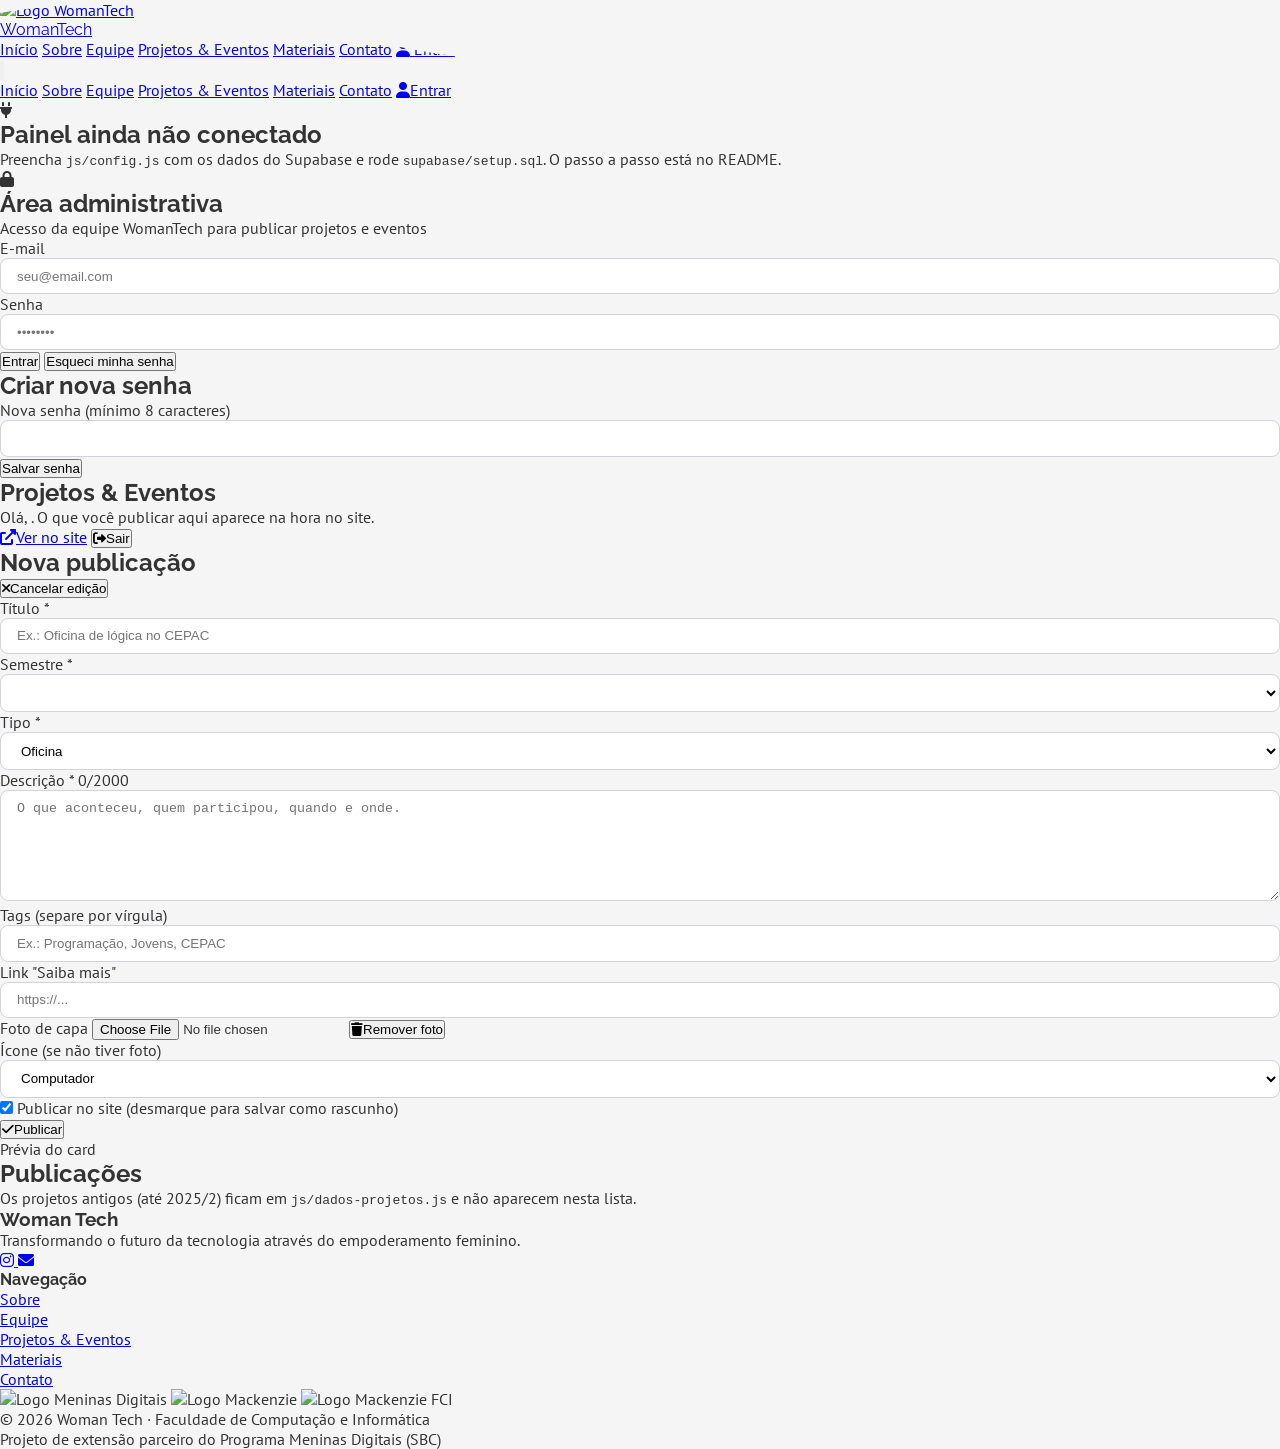
==== admin.html @ fd230f51 "Formulário de contato no novo modelo, botão de contato no fim das páginas e painel de admin para pub" ====
<!DOCTYPE html>
<html lang="pt-BR">
<head>
    <meta charset="UTF-8">
    <meta name="viewport" content="width=device-width, initial-scale=1.0">
    <title>Área administrativa - Woman Tech</title>
    <meta name="robots" content="noindex">

    <link rel="apple-touch-icon" sizes="180x180" href="assets/favicon/apple-touch-icon.png">
    <link rel="icon" type="image/png" sizes="32x32" href="assets/favicon/favicon-32x32.png">
    <link rel="icon" type="image/png" sizes="16x16" href="assets/favicon/favicon-16x16.png">

    <link href="https://fonts.googleapis.com/css2?family=PT+Sans:wght@400;700&family=Raleway:wght@300;400;600;700&display=swap" rel="stylesheet">
    <link href="https://cdnjs.cloudflare.com/ajax/libs/font-awesome/6.0.0-beta3/css/all.min.css" rel="stylesheet">
    <script src="https://cdn.tailwindcss.com"></script>
    <link rel="stylesheet" href="css/style.css">
    <script src="js/config.js"></script>
    <script src="https://cdn.jsdelivr.net/npm/@supabase/supabase-js@2.45.4/dist/umd/supabase.js"></script>
    <script src="js/script.js"></script>
    <script src="js/admin.js" defer></script>
</head>

<body data-page="admin">
    <div id="header"></div>

    <main class="pt-32 pb-16 min-h-screen">
        <div class="container mx-auto px-4">

            <!-- Aviso: Supabase não configurado -->
            <section id="tela-config" class="hidden max-w-xl mx-auto bg-white rounded-2xl shadow-lg p-10 text-center">
                <div class="text-5xl text-[#682857] mb-4"><i class="fas fa-plug"></i></div>
                <h1 class="text-2xl font-bold text-[#682857] mb-3">Painel ainda não conectado</h1>
                <p class="text-gray-600">Preencha <code class="bg-[#F5f5f5] px-2 py-1 rounded">js/config.js</code> com os dados do Supabase e rode <code class="bg-[#F5f5f5] px-2 py-1 rounded">supabase/setup.sql</code>. O passo a passo está no README.</p>
            </section>

            <!-- Login -->
            <section id="tela-login" class="hidden max-w-md mx-auto">
                <div class="bg-white rounded-2xl shadow-lg overflow-hidden">
                    <div class="bg-gradient-to-br from-[#682857] to-[#8d5e81] text-white p-8 text-center">
                        <div class="w-16 h-16 mx-auto rounded-full bg-white/20 flex items-center justify-center text-2xl mb-3"><i class="fas fa-lock"></i></div>
                        <h1 class="text-2xl font-bold">Área administrativa</h1>
                        <p class="opacity-90 text-sm mt-1">Acesso da equipe WomanTech para publicar projetos e eventos</p>
                    </div>
                    <form id="form-login" class="p-8 space-y-4" novalidate>
                        <div><label for="login-email" class="block text-sm font-bold text-gray-700 mb-1">E-mail</label>
                            <input id="login-email" type="email" required autocomplete="username" class="form-field" placeholder="seu@email.com"></div>
                        <div><label for="login-senha" class="block text-sm font-bold text-gray-700 mb-1">Senha</label>
                            <input id="login-senha" type="password" required autocomplete="current-password" class="form-field" placeholder="••••••••"></div>
                        <button type="submit" class="w-full bg-[#682857] text-white font-bold py-3 rounded-lg hover:bg-[#8d5e81] transition">Entrar</button>
                        <button type="button" id="btn-esqueci" class="w-full text-sm text-[#682857] font-bold hover:underline">Esqueci minha senha</button>
                        <p id="login-status" role="status" hidden></p>
                    </form>
                </div>
            </section>

            <!-- Nova senha (link de recuperação) -->
            <section id="tela-nova-senha" class="hidden max-w-md mx-auto bg-white rounded-2xl shadow-lg p-8">
                <h1 class="text-2xl font-bold text-[#682857] mb-4">Criar nova senha</h1>
                <form id="form-nova-senha" class="space-y-4" novalidate>
                    <div><label for="nova-senha" class="block text-sm font-bold text-gray-700 mb-1">Nova senha (mínimo 8 caracteres)</label>
                        <input id="nova-senha" type="password" minlength="8" required autocomplete="new-password" class="form-field"></div>
                    <button type="submit" class="w-full bg-[#682857] text-white font-bold py-3 rounded-lg hover:bg-[#8d5e81] transition">Salvar senha</button>
                    <p id="nova-senha-status" role="status" hidden></p>
                </form>
            </section>

            <!-- Painel -->
            <section id="tela-painel" class="hidden">
                <div class="flex flex-col md:flex-row md:items-center md:justify-between gap-4 mb-8">
                    <div>
                        <h1 class="text-3xl font-bold text-[#682857]">Projetos &amp; Eventos</h1>
                        <p class="text-gray-600">Olá, <b id="admin-nome"></b>. O que você publicar aqui aparece na hora no site.</p>
                    </div>
                    <div class="flex gap-3">
                        <a href="projetos.html" target="_blank" class="border-2 border-[#682857] text-[#682857] font-bold px-5 py-2 rounded-full hover:bg-[#F5f5f5]"><i class="fas fa-external-link-alt mr-2"></i>Ver no site</a>
                        <button id="btn-sair" class="bg-[#682857] text-white font-bold px-5 py-2 rounded-full hover:bg-[#8d5e81]"><i class="fas fa-sign-out-alt mr-2"></i>Sair</button>
                    </div>
                </div>

                <div class="grid grid-cols-1 xl:grid-cols-[1fr_380px] gap-8 items-start">
                    <!-- Formulário -->
                    <div class="bg-white rounded-2xl shadow-lg p-8">
                        <div class="flex items-center justify-between mb-6">
                            <h2 id="form-titulo" class="text-2xl font-bold text-[#682857]">Nova publicação</h2>
                            <button type="button" id="btn-cancelar" class="hidden text-sm font-bold text-gray-500 hover:text-[#682857]"><i class="fas fa-times mr-1"></i>Cancelar edição</button>
                        </div>
                        <form id="form-projeto" class="space-y-4" novalidate>
                            <div><label for="p-titulo" class="block text-sm font-bold text-gray-700 mb-1">Título *</label>
                                <input id="p-titulo" name="titulo" required minlength="3" maxlength="150" class="form-field" placeholder="Ex.: Oficina de lógica no CEPAC"></div>
                            <div class="grid grid-cols-1 sm:grid-cols-2 gap-4">
                                <div><label for="p-semestre" class="block text-sm font-bold text-gray-700 mb-1">Semestre *</label>
                                    <select id="p-semestre" name="semestre" required class="form-field"></select></div>
                                <div><label for="p-tipo" class="block text-sm font-bold text-gray-700 mb-1">Tipo *</label>
                                    <select id="p-tipo" name="tipo" required class="form-field">
                                        <option>Oficina</option><option>Evento</option><option>Palestra</option><option>Curso</option><option>Visita</option><option>Parceria</option><option>Material</option>
                                    </select></div>
                            </div>
                            <div><label for="p-descricao" class="block text-sm font-bold text-gray-700 mb-1">Descrição * <span id="contador" class="font-normal text-gray-400">0/2000</span></label>
                                <textarea id="p-descricao" name="descricao" required maxlength="2000" rows="6" class="form-field" placeholder="O que aconteceu, quem participou, quando e onde."></textarea></div>
                            <div><label for="p-tags" class="block text-sm font-bold text-gray-700 mb-1">Tags <span class="font-normal text-gray-400">(separe por vírgula)</span></label>
                                <input id="p-tags" name="tags" class="form-field" placeholder="Ex.: Programação, Jovens, CEPAC"></div>
                            <div><label for="p-link" class="block text-sm font-bold text-gray-700 mb-1">Link "Saiba mais"</label>
                                <input id="p-link" name="link" type="url" class="form-field" placeholder="https://..."></div>

                            <div class="grid grid-cols-1 sm:grid-cols-2 gap-4">
                                <div>
                                    <label for="p-foto" class="block text-sm font-bold text-gray-700 mb-1">Foto de capa</label>
                                    <input id="p-foto" type="file" accept="image/*" class="block w-full text-sm text-gray-600 file:mr-3 file:py-2 file:px-4 file:rounded-full file:border-0 file:bg-[#Ded9e2] file:text-[#682857] file:font-bold hover:file:bg-[#D3d3d3]">
                                    <button type="button" id="btn-remover-foto" class="hidden mt-2 text-sm text-red-700 font-bold hover:underline"><i class="fas fa-trash mr-1"></i>Remover foto</button>
                                </div>
                                <div><label for="p-icone" class="block text-sm font-bold text-gray-700 mb-1">Ícone <span class="font-normal text-gray-400">(se não tiver foto)</span></label>
                                    <select id="p-icone" name="icone" class="form-field">
                                        <option value="fa-laptop-code">Computador</option><option value="fa-chalkboard-teacher">Aula</option><option value="fa-microphone">Palestra</option>
                                        <option value="fa-users">Grupo</option><option value="fa-handshake">Parceria</option><option value="fa-graduation-cap">Formatura</option>
                                        <option value="fa-robot">IA</option><option value="fa-shield-alt">Segurança</option><option value="fa-star">Destaque</option>
                                    </select></div>
                            </div>

                            <label class="flex items-center gap-3 pt-2"><input id="p-publicado" type="checkbox" checked class="w-5 h-5 accent-[#682857]">
                                <span class="text-gray-700">Publicar no site (desmarque para salvar como rascunho)</span></label>

                            <div class="flex flex-wrap gap-3 pt-2">
                                <button type="submit" id="btn-salvar" class="bg-[#682857] text-white font-bold px-8 py-3 rounded-lg hover:bg-[#8d5e81] transition"><i class="fas fa-check mr-2"></i>Publicar</button>
                            </div>
                            <p id="projeto-status" role="status" hidden></p>
                        </form>
                    </div>

                    <!-- Prévia -->
                    <div class="xl:sticky xl:top-28">
                        <p class="text-sm font-bold text-gray-500 uppercase tracking-wide mb-3">Prévia do card</p>
                        <div id="previa"></div>
                    </div>
                </div>

                <!-- Lista -->
                <div class="bg-white rounded-2xl shadow-lg p-8 mt-10">
                    <h2 class="text-2xl font-bold text-[#682857] mb-1">Publicações</h2>
                    <p class="text-sm text-gray-500 mb-6">Os projetos antigos (até 2025/2) ficam em <code>js/dados-projetos.js</code> e não aparecem nesta lista.</p>
                    <div id="lista-projetos" class="divide-y divide-gray-100"></div>
                </div>
            </section>
        </div>
    </main>

    <div id="footer"></div>
</body>
</html>
---- css/style.css ----
:root {
    --primary: #682857;
    --secondary: #8d5e81;
    --light-gray: #D3d3d3;
    --lighter-gray: #Ded9e2;
    --white-gray: #F5f5f5;
}

* {
    margin: 0;
    padding: 0;
    box-sizing: border-box;
}

body {
    font-family: 'PT Sans', sans-serif;
    background-color: var(--white-gray);
    color: #333;
    overflow-x: hidden;
    min-height: 100vh;
}

h1, h2, h3, h4, h5, h6 {
    font-family: 'Raleway', sans-serif;
    font-weight: 700;
}

.hero-wave {
    position: absolute;
    bottom: -1px;
    left: 0;
    width: 100%;
    overflow: visible;
    line-height: 0;
    z-index: 1;
}

.hero-wave svg {
    position: relative;
    display: block;
    width: 100%;
    height: 80px;
}

.hero-wave .shape-fill {
    fill: var(--white-gray);
}

.blob {
    position: absolute;
    z-index: 0;
    border-radius: 50%;
    filter: blur(40px);
    opacity: 0.6;
}

/* ── Navegação ───────────────────────────── */
.nav-link {
    position: relative;
    transition: all 0.3s ease;
}

.nav-link::after {
    content: '';
    position: absolute;
    width: 0;
    height: 2px;
    bottom: -2px;
    left: 0;
    background-color: var(--primary);
    transition: width 0.3s ease;
}

.nav-link:hover::after,
.nav-link.active::after {
    width: 100%;
}

.nav-link.active {
    color: var(--primary);
    font-weight: 700;
}

/* ── Cards ───────────────────────────────── */
.card {
    transition: all 0.3s ease;
    overflow: hidden;
}

.card:hover {
    transform: translateY(-10px);
    box-shadow: 0 15px 30px rgba(104, 40, 87, 0.2);
}

.card::before {
    content: '';
    position: absolute;
    top: -10px;
    left: -10px;
    width: 40px;
    height: 40px;
    border-radius: 50%;
    background-color: var(--primary);
    opacity: 0.1;
    z-index: 0;
    transition: all 0.5s ease;
}

.card:hover::before {
    transform: scale(10);
    opacity: 0.05;
}

.card > * {
    position: relative;
    z-index: 1;
}

.team-card {
    width: 15rem;
    transition: all 0.3s ease;
}

.team-card:hover {
    transform: translateY(-5px);
}

.team-card .overlay {
    position: absolute;
    bottom: 0;
    left: 0;
    right: 0;
    background: linear-gradient(to top, rgba(104, 40, 87, 0.92), transparent);
    overflow: hidden;
    width: 100%;
    height: 0;
    transition: .5s ease;
}

.team-card:hover .overlay,
.team-card:focus-within .overlay {
    height: 100%;
}

.social-icon {
    transition: all 0.3s ease;
}

.social-icon:hover {
    transform: translateY(-5px);
}

.animated-bg {
    position: relative;
    overflow: hidden;
}

.animated-bg::before {
    content: '';
    position: absolute;
    top: -50%;
    left: -50%;
    width: 200%;
    height: 200%;
    background: linear-gradient(45deg,
        rgba(141, 94, 129, 0.1) 0%,
        rgba(104, 40, 87, 0.1) 25%,
        rgba(222, 217, 226, 0.1) 50%,
        rgba(211, 211, 211, 0.1) 75%,
        rgba(245, 245, 245, 0.1) 100%);
    animation: rotate 10s linear infinite;
    z-index: 0;
}

@keyframes rotate {
    0% { transform: rotate(0deg); }
    100% { transform: rotate(360deg); }
}

.btn-primary {
    background-color: var(--primary);
    color: white;
    transition: all 0.3s ease;
    position: relative;
    overflow: hidden;
    z-index: 1;
}

.btn-primary::before {
    content: '';
    position: absolute;
    top: 0;
    left: -100%;
    width: 100%;
    height: 100%;
    background: linear-gradient(90deg, transparent, rgba(255,255,255,0.2), transparent);
    transition: all 0.6s ease;
    z-index: -1;
}

.btn-primary:hover::before {
    left: 100%;
}

.btn-primary:hover {
    background-color: var(--secondary);
    transform: translateY(-3px);
    box-shadow: 0 10px 20px rgba(104, 40, 87, 0.3);
}

.project-card {
    background: #fff;
    transition: all 0.3s ease;
    overflow: hidden;
}

.project-card:hover {
    transform: translateY(-5px);
    box-shadow: 0 15px 30px rgba(104, 40, 87, 0.18);
}

.project-card img {
    transition: all 0.5s ease;
}

.project-card:hover img {
    transform: scale(1.06);
}

.publication-card {
    transition: all 0.3s ease;
}

.publication-card:hover {
    transform: translateY(-5px);
    box-shadow: 0 10px 20px rgba(104, 40, 87, 0.2);
}

.contact-icon {
    transition: all 0.3s ease;
}

.contact-icon:hover {
    transform: scale(1.1);
    color: var(--primary);
}

.footer-wave {
    position: absolute;
    top: -1px;
    left: 0;
    width: 100%;
    overflow: visible;
    line-height: 0;
    transform: rotate(180deg);
}

.footer-wave svg {
    position: relative;
    display: block;
    width: 100%;
    height: 70px;
}

.footer-wave .shape-fill {
    fill: var(--white-gray);
}

/* ── Filtros (Equipe / Projetos) ──────────── */
.filter-btn {
    background: #fff;
    color: var(--primary);
    border: 2px solid var(--lighter-gray);
    transition: all 0.25s ease;
}

.filter-btn:hover {
    border-color: var(--secondary);
}

.filter-btn.active {
    background: var(--primary);
    border-color: var(--primary);
    color: #fff;
}

/* ── Linha do tempo (Sobre) ───────────────── */
.timeline {
    position: relative;
}

.timeline::before {
    content: '';
    position: absolute;
    left: 11px;
    top: 6px;
    bottom: 6px;
    width: 2px;
    background: var(--lighter-gray);
}

.timeline-dot {
    position: absolute;
    left: 4px;
    top: 4px;
    width: 16px;
    height: 16px;
    border-radius: 50%;
    background: var(--primary);
    box-shadow: 0 0 0 4px var(--white-gray);
}

/* ── Formulário ───────────────────────────── */
.form-field {
    width: 100%;
    border: 1px solid #d1d5db;
    border-radius: 0.5rem;
    padding: 0.6rem 1rem;
    background: #fff;
    transition: box-shadow 0.2s ease, border-color 0.2s ease;
}

.form-field:focus {
    outline: none;
    border-color: var(--primary);
    box-shadow: 0 0 0 3px rgba(104, 40, 87, 0.2);
}

/* Animação de entrada */
.reveal {
    opacity: 0;
    transform: translateY(20px);
    transition: opacity 0.6s ease, transform 0.6s ease;
}

.reveal.visible {
    opacity: 1;
    transform: translateY(0);
}

@media (prefers-reduced-motion: reduce) {
    .reveal { opacity: 1; transform: none; transition: none; }
    .animated-bg::before, .animate-ping, .animate-pulse { animation: none; }
}
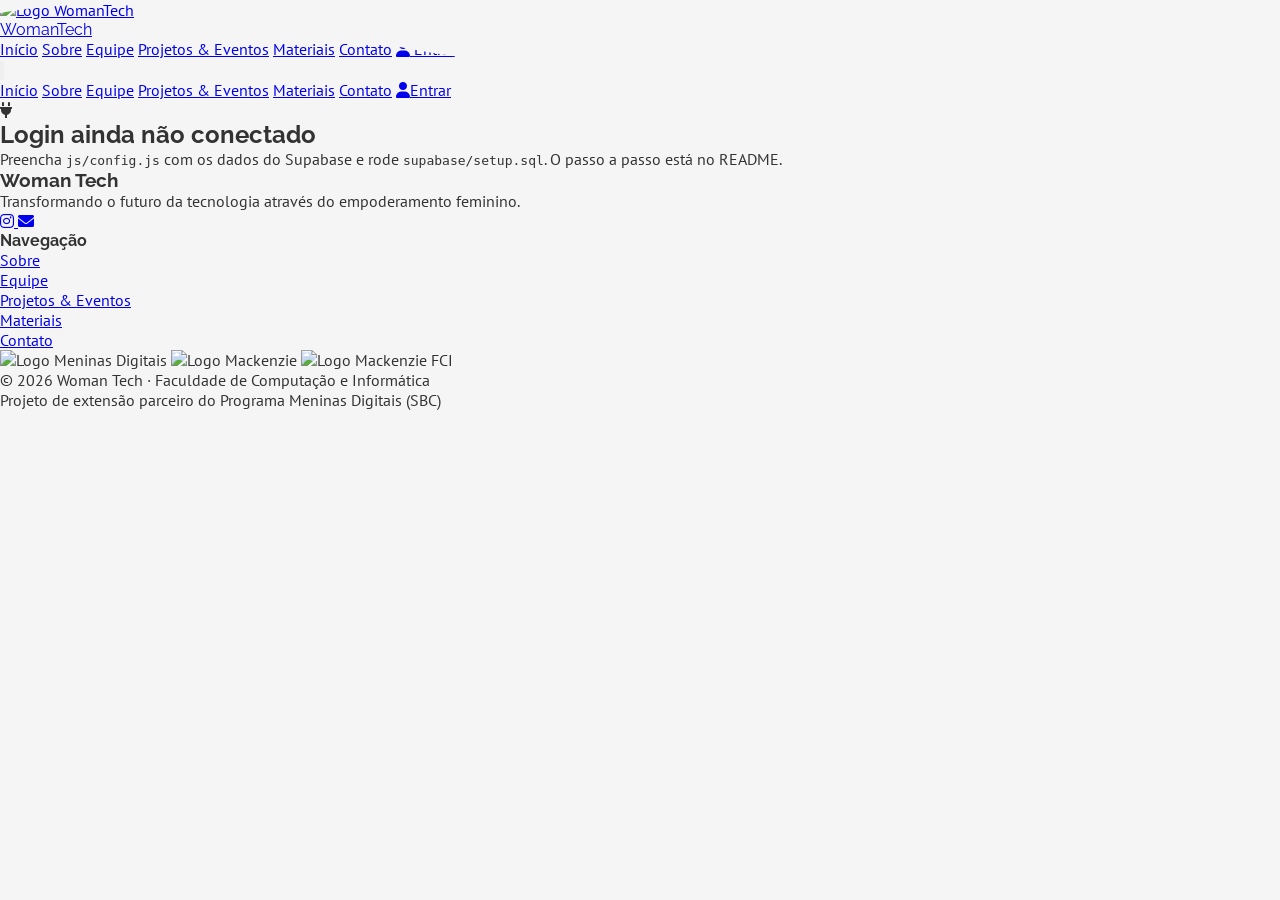
==== commit f95a0801: "Login único com papéis (aluna, integrante, team líder, admin) e permissões extras; páginas Entrar, M" ====
--- a/admin.html
+++ b/admin.html
@@ -3,7 +3,7 @@
 <head>
     <meta charset="UTF-8">
     <meta name="viewport" content="width=device-width, initial-scale=1.0">
-    <title>Área administrativa - Woman Tech</title>
+    <title>Publicar projetos - Woman Tech</title>
     <meta name="robots" content="noindex">
 
     <link rel="apple-touch-icon" sizes="180x180" href="assets/favicon/apple-touch-icon.png">
@@ -17,6 +17,7 @@
     <script src="js/config.js"></script>
     <script src="https://cdn.jsdelivr.net/npm/@supabase/supabase-js@2.45.4/dist/umd/supabase.js"></script>
     <script src="js/script.js"></script>
+    <script src="js/auth.js" defer></script>
     <script src="js/admin.js" defer></script>
 </head>
 
@@ -26,44 +27,6 @@
     <main class="pt-32 pb-16 min-h-screen">
         <div class="container mx-auto px-4">
 
-            <!-- Aviso: Supabase não configurado -->
-            <section id="tela-config" class="hidden max-w-xl mx-auto bg-white rounded-2xl shadow-lg p-10 text-center">
-                <div class="text-5xl text-[#682857] mb-4"><i class="fas fa-plug"></i></div>
-                <h1 class="text-2xl font-bold text-[#682857] mb-3">Painel ainda não conectado</h1>
-                <p class="text-gray-600">Preencha <code class="bg-[#F5f5f5] px-2 py-1 rounded">js/config.js</code> com os dados do Supabase e rode <code class="bg-[#F5f5f5] px-2 py-1 rounded">supabase/setup.sql</code>. O passo a passo está no README.</p>
-            </section>
-
-            <!-- Login -->
-            <section id="tela-login" class="hidden max-w-md mx-auto">
-                <div class="bg-white rounded-2xl shadow-lg overflow-hidden">
-                    <div class="bg-gradient-to-br from-[#682857] to-[#8d5e81] text-white p-8 text-center">
-                        <div class="w-16 h-16 mx-auto rounded-full bg-white/20 flex items-center justify-center text-2xl mb-3"><i class="fas fa-lock"></i></div>
-                        <h1 class="text-2xl font-bold">Área administrativa</h1>
-                        <p class="opacity-90 text-sm mt-1">Acesso da equipe WomanTech para publicar projetos e eventos</p>
-                    </div>
-                    <form id="form-login" class="p-8 space-y-4" novalidate>
-                        <div><label for="login-email" class="block text-sm font-bold text-gray-700 mb-1">E-mail</label>
-                            <input id="login-email" type="email" required autocomplete="username" class="form-field" placeholder="seu@email.com"></div>
-                        <div><label for="login-senha" class="block text-sm font-bold text-gray-700 mb-1">Senha</label>
-                            <input id="login-senha" type="password" required autocomplete="current-password" class="form-field" placeholder="••••••••"></div>
-                        <button type="submit" class="w-full bg-[#682857] text-white font-bold py-3 rounded-lg hover:bg-[#8d5e81] transition">Entrar</button>
-                        <button type="button" id="btn-esqueci" class="w-full text-sm text-[#682857] font-bold hover:underline">Esqueci minha senha</button>
-                        <p id="login-status" role="status" hidden></p>
-                    </form>
-                </div>
-            </section>
-
-            <!-- Nova senha (link de recuperação) -->
-            <section id="tela-nova-senha" class="hidden max-w-md mx-auto bg-white rounded-2xl shadow-lg p-8">
-                <h1 class="text-2xl font-bold text-[#682857] mb-4">Criar nova senha</h1>
-                <form id="form-nova-senha" class="space-y-4" novalidate>
-                    <div><label for="nova-senha" class="block text-sm font-bold text-gray-700 mb-1">Nova senha (mínimo 8 caracteres)</label>
-                        <input id="nova-senha" type="password" minlength="8" required autocomplete="new-password" class="form-field"></div>
-                    <button type="submit" class="w-full bg-[#682857] text-white font-bold py-3 rounded-lg hover:bg-[#8d5e81] transition">Salvar senha</button>
-                    <p id="nova-senha-status" role="status" hidden></p>
-                </form>
-            </section>
-
             <!-- Painel -->
             <section id="tela-painel" class="hidden">
                 <div class="flex flex-col md:flex-row md:items-center md:justify-between gap-4 mb-8">
@@ -72,6 +35,7 @@
                         <p class="text-gray-600">Olá, <b id="admin-nome"></b>. O que você publicar aqui aparece na hora no site.</p>
                     </div>
                     <div class="flex gap-3">
+                        <a href="area.html" class="text-[#682857] font-bold px-3 py-2 hover:underline"><i class="fas fa-arrow-left mr-2"></i>Minha área</a>
                         <a href="projetos.html" target="_blank" class="border-2 border-[#682857] text-[#682857] font-bold px-5 py-2 rounded-full hover:bg-[#F5f5f5]"><i class="fas fa-external-link-alt mr-2"></i>Ver no site</a>
                         <button id="btn-sair" class="bg-[#682857] text-white font-bold px-5 py-2 rounded-full hover:bg-[#8d5e81]"><i class="fas fa-sign-out-alt mr-2"></i>Sair</button>
                     </div>
